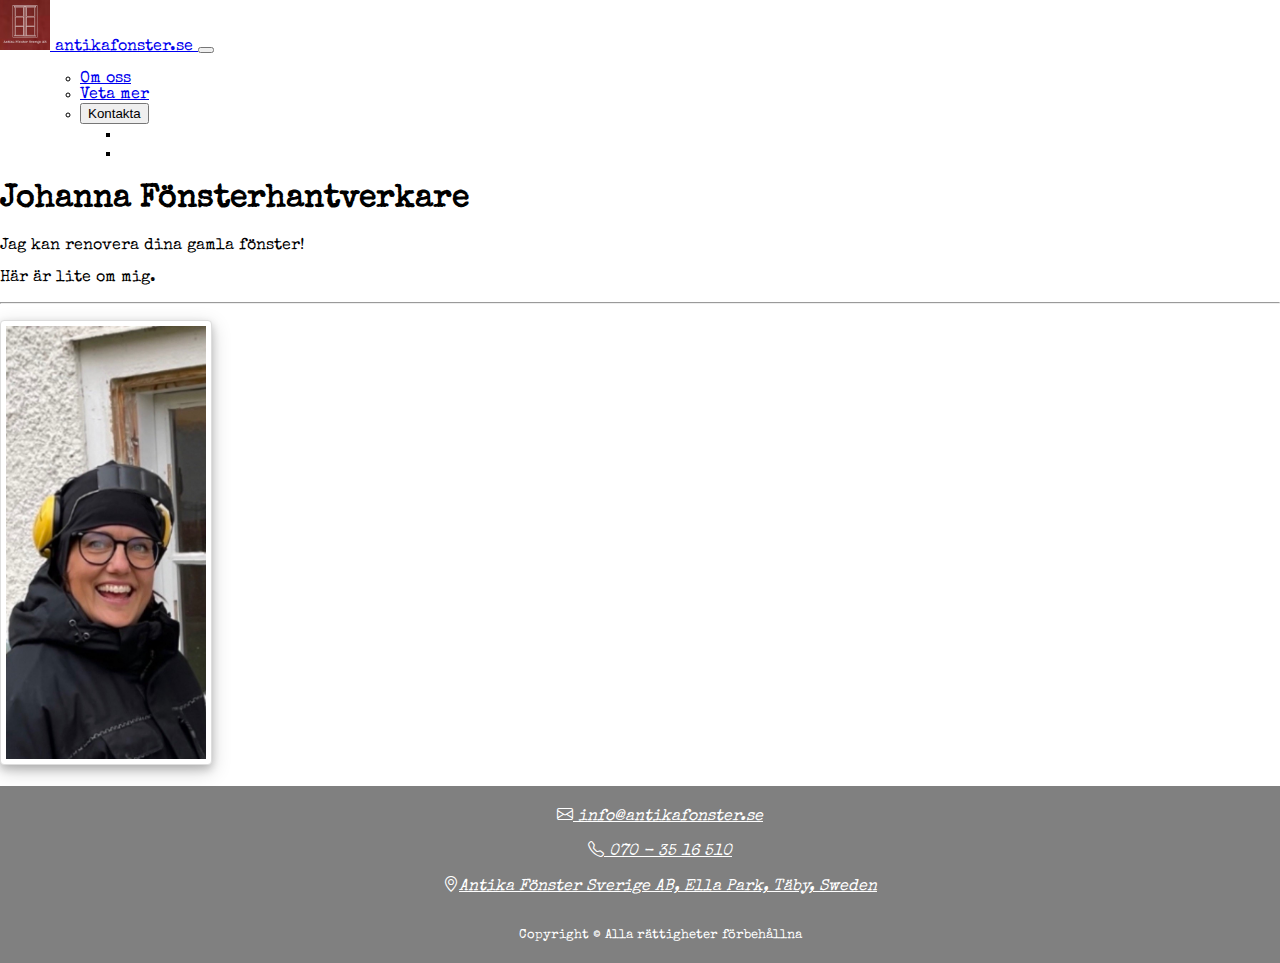
==== about.html @ 778af3ff "added more info page and about, fixed some css as well." ====
<!doctype html>
<html lang="en">
  <head>
    <meta charset="utf-8">
    <meta name="viewport" content="width=device-width, initial-scale=1">
    <title>Antika Fönster Sverige AB Täby</title>
    <link href="https://cdn.jsdelivr.net/npm/bootstrap@5.2.3/dist/css/bootstrap.min.css" rel="stylesheet" integrity="sha384-rbsA2VBKQhggwzxH7pPCaAqO46MgnOM80zW1RWuH61DGLwZJEdK2Kadq2F9CUG65" crossorigin="anonymous">
    <link rel="stylesheet" href="styles.css">

    <!-- google font -->
    <link rel="preconnect" href="https://fonts.googleapis.com">
<link rel="preconnect" href="https://fonts.gstatic.com" crossorigin>
<link href="https://fonts.googleapis.com/css2?family=Courgette&family=Special+Elite&display=swap" rel="stylesheet">
<link href="https://fonts.googleapis.com/css2?family=Courgette&display=swap" rel="stylesheet">


    <!-- icon set -->
    <link rel="stylesheet" href="https://cdn.jsdelivr.net/npm/bootstrap-icons@1.10.4/font/bootstrap-icons.css">
    <link rel="icon" type="image/x-icon" href="./img/favicon.ico">


  </head>
  <body>

    <nav class="navbar navbar-expand-lg navbar-dark bg-dark">
      <div class="container">
        <a class="navbar-brand" href="index.html">
          <img style="height: 50px;" src="./img/logo.jpg" alt="">
          antikafonster.se
        </a>
        <button class="navbar-toggler" type="button" data-bs-toggle="collapse" data-bs-target="#navbarSupportedContent" aria-controls="navbarSupportedContent" aria-expanded="false" aria-label="Toggle navigation">
          <span class="navbar-toggler-icon"></span>
        </button>
        <div class="collapse navbar-collapse" id="navbarSupportedContent">
          <ul class="navbar-nav me-auto mb-2 mb-lg-0">

          <ul class="navbar-nav me-auto mb-2 mb-lg-0">

            <li class="nav-item">
              <a class="nav-link active" href="about.html">Om oss </a>
            </li>

            <li class="nav-item">
              <a class="nav-link" href="more.html"> Veta mer </a>
            </li>


           <li class="nav-item dropdown">
              <button class="btn btn-dark dropdown-toggle" data-bs-toggle="dropdown" aria-expanded="false">
                Kontakta
              </button>
              <ul class="dropdown-menu dropdown-menu-dark">
                <li>
                  <a class="dropdown-item" style="color: white;" href="mailto:info@antikafonster.se">
                    <i class="bi bi-envelope"> info@antikafonster.se</i>
                  </a>
                </li>
                <li>
                  <a style="color:white;" class="dropdown-item" href="tel:0703516510">
                    <i class="bi bi-telephone"> 070 - 35 16 510 </i>
                  </a>
                </li>
              </ul>
            </li>
          </ul>
        </div>
      </div>
    </nav>

<p></p>

<div class="container my-5">
<div class="row">

    <div class="col-sm-12 col-md-6">
      <h1>Johanna Fönsterhantverkare</h1>
      <div class="col-lg-8 px-0">
        <p class="fs-5">
          Jag kan renovera dina gamla fönster!
        </p>
        <p>
            Här är lite om mig.
        </p>
        <hr class="col-1 my-4">
        <p></p>
      </div>
    </div>


    <div class="col-sm col-md-6">
        <img class="profileimg poloroid"
            src="./img/johanna.jpg"  alt="johanna">
    </div>

  </div>
</div>











<p></p>


<footer class="footer mt-auto">
<div class="container">
  <div class="row">

    <div class="col-md-4 col-sm-12">
      <a style="color: white;" href="mailto:info@antikafonster.se">
        <i class="bi bi-envelope"> info@antikafonster.se</i>
      </a>
      <br>
      <br>
    </div>
    <div class="col-md-4 col-sm-12">
      <a style="color:white;" href="tel:0703516510"><i class="bi bi-telephone"> 070 - 35 16 510 </i></a>
      <br>
      <br>
    </div>
    <div class="col-md-4 col-sm-12">
      <i class="bi bi-geo-alt"><a style="color:white" href="https://goo.gl/maps/feidMiXMokjSXr5T7">Antika Fönster Sverige AB, Ella Park, Täby, Sweden</a></i>
    </div>
    <br>
    <br>
    <div class="col-12">
      <small>
        Copyright © Alla rättigheter förbehållna
      </small>
    </div>

  </div>
</div>

</footer>

    <script src="https://cdn.jsdelivr.net/npm/bootstrap@5.2.3/dist/js/bootstrap.bundle.min.js" integrity="sha384-kenU1KFdBIe4zVF0s0G1M5b4hcpxyD9F7jL+jjXkk+Q2h455rYXK/7HAuoJl+0I4" crossorigin="anonymous"></script>
    <script src="main.js"></script>
  </body>
</html>
---- styles.css ----
/*
 * Custom CSS
 */

:root {
  --bs-body-bg: var(--bs-gray-100);
}

body, html {
  font-family: 'Special Elite', cursive;
  margin: 0;
  height: 100%;
}


footer{
  background-color: gray;
  color: white;
  text-align: center;

  width: 100%;
  padding: 20px;
  
  bottom: 0;
  margin: 0%;
 
}

.profileimg {
    width: 200px;
}

h5{
  
  color: #7e2522;
font-weight: bold;

}

.poloroid{
    color: #7e2522;
    border: 1px solid #ddd;
    border-radius: 4px;
    padding: 5px;
    background-color: white;
    box-shadow: 0 4px 8px 0 rgba(0, 0, 0, 0.2), 0 6px 20px 0 rgba(0, 0, 0, 0.19);
}

.moreimg {
    height: auto;
    max-width: 100%;
}

.rollingimg{
    height: 70vh; 
    

}
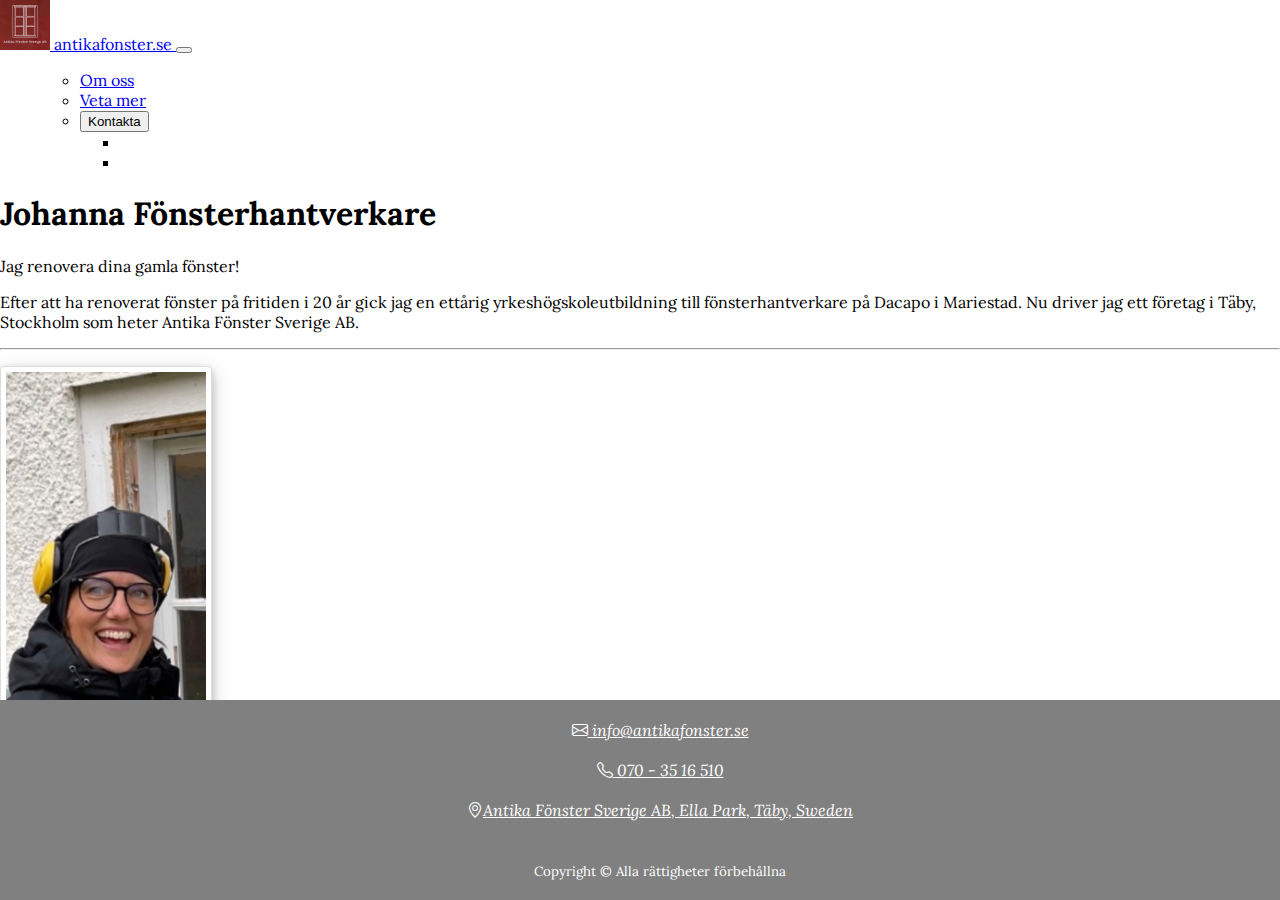
==== commit 14c02e1d: "fixed request changes" ====
--- a/about.html
+++ b/about.html
@@ -9,9 +9,8 @@
 
     <!-- google font -->
     <link rel="preconnect" href="https://fonts.googleapis.com">
-<link rel="preconnect" href="https://fonts.gstatic.com" crossorigin>
-<link href="https://fonts.googleapis.com/css2?family=Courgette&family=Special+Elite&display=swap" rel="stylesheet">
-<link href="https://fonts.googleapis.com/css2?family=Courgette&display=swap" rel="stylesheet">
+    <link rel="preconnect" href="https://fonts.gstatic.com" crossorigin>
+    <link href="https://fonts.googleapis.com/css2?family=Lora&display=swap" rel="stylesheet">
 
 
     <!-- icon set -->
@@ -76,10 +75,12 @@
       <h1>Johanna Fönsterhantverkare</h1>
       <div class="col-lg-8 px-0">
         <p class="fs-5">
-          Jag kan renovera dina gamla fönster!
+          Jag renovera dina gamla fönster!
         </p>
         <p>
-            Här är lite om mig.
+           Efter att ha renoverat fönster på fritiden i 20 år gick jag en ettårig 
+           yrkeshögskoleutbildning till fönsterhantverkare på Dacapo i Mariestad. 
+           Nu driver jag ett företag i Täby, Stockholm som heter Antika Fönster Sverige AB.
         </p>
         <hr class="col-1 my-4">
         <p></p>
@@ -108,7 +109,7 @@
 <p></p>
 
 
-<footer class="footer mt-auto">
+<footer class="little">
 <div class="container">
   <div class="row">
 
--- a/styles.css
+++ b/styles.css
@@ -7,7 +7,7 @@
 }
 
 body, html {
-  font-family: 'Special Elite', cursive;
+  font-family: 'Lora', serif;
   margin: 0;
   height: 100%;
 }
@@ -24,6 +24,10 @@
   bottom: 0;
   margin: 0%;
  
+}
+.little{
+  position: absolute;
+  bottom: 0;
 }
 
 .profileimg {
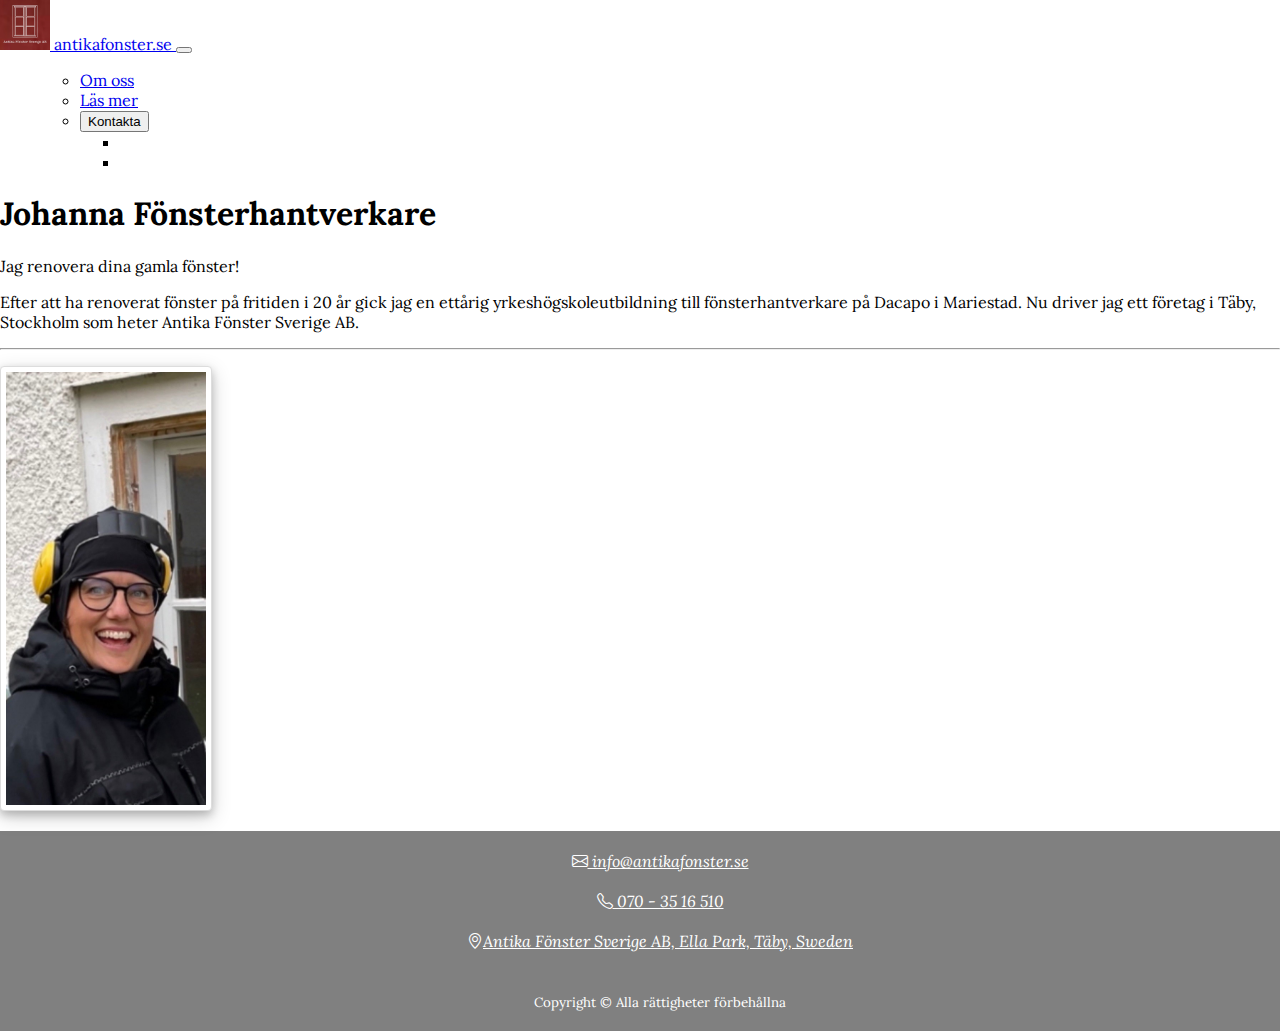
==== commit e5100ba2: "added text to read more and change name form want to now more to read more" ====
--- a/about.html
+++ b/about.html
@@ -40,7 +40,7 @@
             </li>
 
             <li class="nav-item">
-              <a class="nav-link" href="more.html"> Veta mer </a>
+              <a class="nav-link" href="more.html"> Läs mer </a>
             </li>
 
 
--- a/styles.css
+++ b/styles.css
@@ -26,7 +26,6 @@
  
 }
 .little{
-  position: absolute;
   bottom: 0;
 }
 
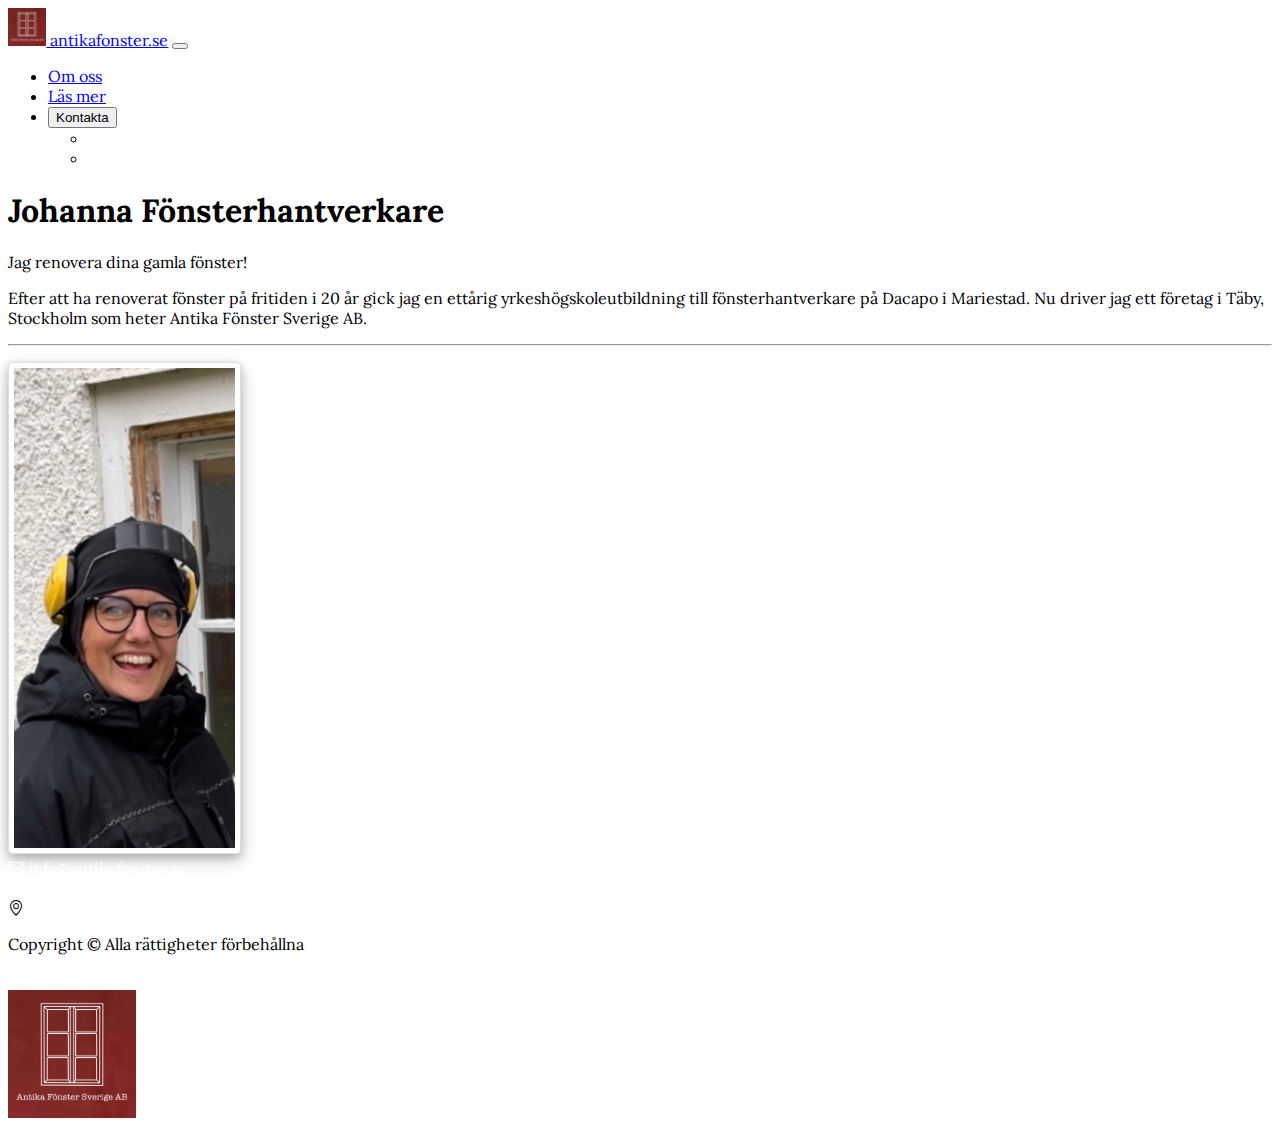
==== commit 4fc6787a: "new design" ====
--- a/about.html
+++ b/about.html
@@ -1,147 +1,119 @@
-<!doctype html>
+<!DOCTYPE html>
 <html lang="en">
-  <head>
-    <meta charset="utf-8">
-    <meta name="viewport" content="width=device-width, initial-scale=1">
-    <title>Antika Fönster Sverige AB Täby</title>
-    <link href="https://cdn.jsdelivr.net/npm/bootstrap@5.2.3/dist/css/bootstrap.min.css" rel="stylesheet" integrity="sha384-rbsA2VBKQhggwzxH7pPCaAqO46MgnOM80zW1RWuH61DGLwZJEdK2Kadq2F9CUG65" crossorigin="anonymous">
-    <link rel="stylesheet" href="styles.css">
+    <head>
+        <meta charset="utf-8" />
+        <meta name="viewport" content="width=device-width, initial-scale=1, shrink-to-fit=no" />
+        <meta name="description" content="" />
+        <meta name="author" content="" />
+        <title>Antika Fönster Sverige AB Täby</title>
 
-    <!-- google font -->
-    <link rel="preconnect" href="https://fonts.googleapis.com">
-    <link rel="preconnect" href="https://fonts.gstatic.com" crossorigin>
-    <link href="https://fonts.googleapis.com/css2?family=Lora&display=swap" rel="stylesheet">
+        <!-- Google font -->
+        <link rel="preconnect" href="https://fonts.googleapis.com">
+        <link rel="preconnect" href="https://fonts.gstatic.com" crossorigin>
+        <link href="https://fonts.googleapis.com/css2?family=Lora&display=swap" rel="stylesheet">
+
+        <!-- Favicon-->
+        <link rel="icon" type="image/x-icon" href="assets/favicon.ico" />
+
+        <!-- Core theme CSS (includes Bootstrap)-->
+        <link href="https://cdn.jsdelivr.net/npm/bootstrap@5.2.3/dist/css/bootstrap.min.css" rel="stylesheet" integrity="sha384-rbsA2VBKQhggwzxH7pPCaAqO46MgnOM80zW1RWuH61DGLwZJEdK2Kadq2F9CUG65" crossorigin="anonymous">
+        <link href="css/styles.css" rel="stylesheet" />
+
+        <!-- icons -->
+        <link rel="stylesheet" href="https://cdn.jsdelivr.net/npm/bootstrap-icons@1.10.4/font/bootstrap-icons.css">
+        <link rel="icon" type="image/x-icon" href="./img/favicon.ico">
+    </head>
+    <body>
+        <!-- Responsive navbar-->
+        <nav class="navbar navbar-expand-lg navbar-dark bg-dark">
+            <div class="container px-5">
+                <a class="navbar-brand" href="./index.html"><img src="./assets/img/logo.jpg" style="height: 2.4em;"alt=""> antikafonster.se</a>
+                <button class="navbar-toggler" type="button" data-bs-toggle="collapse" data-bs-target="#navbarSupportedContent" aria-controls="navbarSupportedContent" aria-expanded="false" aria-label="Toggle navigation"><span class="navbar-toggler-icon"></span></button>
+                <div class="collapse navbar-collapse" id="navbarSupportedContent">
+                    <ul class="navbar-nav ms-auto mb-2 mb-lg-0">
+                        <li class="nav-item">
+                            <a class="nav-link" href="about.html">Om oss </a>
+                        </li>
+                        <li class="nav-item">
+                            <a class="nav-link" href="more.html"> Läs mer </a>
+                        </li>
+                        <li class="nav-item dropdown">
+                            <button class="btn btn-dark dropdown-toggle" data-bs-toggle="dropdown" aria-expanded="false">Kontakta</button>
+                            <ul class="dropdown-menu dropdown-menu-dark">
+                                <li>
+                                <a class="dropdown-item" style="color: white;" href="mailto:info@antikafonster.se">
+                                    <i class="bi bi-envelope"> info@antikafonster.se</i>
+                                </a>
+                                </li>
+                                <li>
+                                <a style="color:white;" class="dropdown-item" href="tel:0703516510">
+                                    <i class="bi bi-telephone"> 070 - 35 16 510 </i>
+                                </a>
+                                </li>
+                            </ul>
+                        </li>
+                    </ul>
+                </div>
+            </div>
+        </nav>
+        <!-- Page Content-->
+        <div class="container px-4 px-lg-5">
+            <!-- Heading Row-->
+            <div class="row gx-4 gx-lg-5 align-items-center my-5">
+
+                    <div class="col-sm-12 col-md-6">
+                        <h1>Johanna Fönsterhantverkare</h1>
+                        <div class="col-lg-8 px-0">
+                            <p class="fs-5">
+                            Jag renovera dina gamla fönster!
+                            </p>
+                            <p>
+                            Efter att ha renoverat fönster på fritiden i 20 år gick jag en ettårig 
+                            yrkeshögskoleutbildning till fönsterhantverkare på Dacapo i Mariestad. 
+                            Nu driver jag ett företag i Täby, Stockholm som heter Antika Fönster Sverige AB.
+                            </p>
+                            <hr class="col-1 my-4">
+                            <p></p>
+                        </div>
+                    </div>
+
+                    <div class="col-sm col-md-6">
+                        <img class="profileimg poloroid"
+                            style="height: 30em;"
+                            src="./assets/img/johanna.jpg"  alt="johanna">
+                    </div>
 
 
-    <!-- icon set -->
-    <link rel="stylesheet" href="https://cdn.jsdelivr.net/npm/bootstrap-icons@1.10.4/font/bootstrap-icons.css">
-    <link rel="icon" type="image/x-icon" href="./img/favicon.ico">
+            </div>
+        </div>
+        <!-- Footer-->
+        <footer class="py-5 bg-dark">
 
-
-  </head>
-  <body>
-
-    <nav class="navbar navbar-expand-lg navbar-dark bg-dark">
-      <div class="container">
-        <a class="navbar-brand" href="index.html">
-          <img style="height: 50px;" src="./img/logo.jpg" alt="">
-          antikafonster.se
-        </a>
-        <button class="navbar-toggler" type="button" data-bs-toggle="collapse" data-bs-target="#navbarSupportedContent" aria-controls="navbarSupportedContent" aria-expanded="false" aria-label="Toggle navigation">
-          <span class="navbar-toggler-icon"></span>
-        </button>
-        <div class="collapse navbar-collapse" id="navbarSupportedContent">
-          <ul class="navbar-nav me-auto mb-2 mb-lg-0">
-
-          <ul class="navbar-nav me-auto mb-2 mb-lg-0">
-
-            <li class="nav-item">
-              <a class="nav-link active" href="about.html">Om oss </a>
-            </li>
-
-            <li class="nav-item">
-              <a class="nav-link" href="more.html"> Läs mer </a>
-            </li>
-
-
-           <li class="nav-item dropdown">
-              <button class="btn btn-dark dropdown-toggle" data-bs-toggle="dropdown" aria-expanded="false">
-                Kontakta
-              </button>
-              <ul class="dropdown-menu dropdown-menu-dark">
-                <li>
-                  <a class="dropdown-item" style="color: white;" href="mailto:info@antikafonster.se">
-                    <i class="bi bi-envelope"> info@antikafonster.se</i>
-                  </a>
-                </li>
-                <li>
-                  <a style="color:white;" class="dropdown-item" href="tel:0703516510">
-                    <i class="bi bi-telephone"> 070 - 35 16 510 </i>
-                  </a>
-                </li>
-              </ul>
-            </li>
-          </ul>
-        </div>
-      </div>
-    </nav>
-
-<p></p>
-
-<div class="container my-5">
-<div class="row">
-
-    <div class="col-sm-12 col-md-6">
-      <h1>Johanna Fönsterhantverkare</h1>
-      <div class="col-lg-8 px-0">
-        <p class="fs-5">
-          Jag renovera dina gamla fönster!
-        </p>
-        <p>
-           Efter att ha renoverat fönster på fritiden i 20 år gick jag en ettårig 
-           yrkeshögskoleutbildning till fönsterhantverkare på Dacapo i Mariestad. 
-           Nu driver jag ett företag i Täby, Stockholm som heter Antika Fönster Sverige AB.
-        </p>
-        <hr class="col-1 my-4">
-        <p></p>
-      </div>
-    </div>
-
-
-    <div class="col-sm col-md-6">
-        <img class="profileimg poloroid"
-            src="./img/johanna.jpg"  alt="johanna">
-    </div>
-
-  </div>
-</div>
-
-
-
-
-
-
-
-
-
-
-
-<p></p>
-
-
-<footer class="little">
-<div class="container">
-  <div class="row">
-
-    <div class="col-md-4 col-sm-12">
-      <a style="color: white;" href="mailto:info@antikafonster.se">
-        <i class="bi bi-envelope"> info@antikafonster.se</i>
-      </a>
-      <br>
-      <br>
-    </div>
-    <div class="col-md-4 col-sm-12">
-      <a style="color:white;" href="tel:0703516510"><i class="bi bi-telephone"> 070 - 35 16 510 </i></a>
-      <br>
-      <br>
-    </div>
-    <div class="col-md-4 col-sm-12">
-      <i class="bi bi-geo-alt"><a style="color:white" href="https://goo.gl/maps/feidMiXMokjSXr5T7">Antika Fönster Sverige AB, Ella Park, Täby, Sweden</a></i>
-    </div>
-    <br>
-    <br>
-    <div class="col-12">
-      <small>
-        Copyright © Alla rättigheter förbehållna
-      </small>
-    </div>
-
-  </div>
-</div>
-
-</footer>
-
-    <script src="https://cdn.jsdelivr.net/npm/bootstrap@5.2.3/dist/js/bootstrap.bundle.min.js" integrity="sha384-kenU1KFdBIe4zVF0s0G1M5b4hcpxyD9F7jL+jjXkk+Q2h455rYXK/7HAuoJl+0I4" crossorigin="anonymous"></script>
-    <script src="main.js"></script>
-  </body>
+            <div class="container px-4 px-lg-5 text-center">
+                <div class="row">
+                    <div class="col-md-4 col-sm-12">
+                        <a style="color: white;" href="mailto:info@antikafonster.se">
+                            <i class="bi bi-envelope"> info@antikafonster.se</i>
+                        </a>
+                    </div>
+                    <div class="col-md-4 col-sm-12">
+                        <a style="color:white;" href="tel:0703516510"><i class="bi bi-telephone"> 070 - 35 16 510 </i></a>
+                    </div>
+                    <div class="col-md-4 col-sm-12">
+                        <i class="bi bi-geo-alt"><a style="color:white" href="https://goo.gl/maps/feidMiXMokjSXr5T7">Antika Fönster Sverige AB, Ella Park, Täby, Sweden</a></i>
+                    </div>
+                </div>
+            </div>
+            <p></p>
+            <div class="container px-4 px-lg-5"><p class="m-0 text-center text-white">Copyright &copy; Alla rättigheter förbehållna</p></div>
+            <div class="container px-4 px-lg-5"><p class="m-0 text-center text-white">
+                <br>
+                            <img src="./assets/img/logo.jpg" style="height: 8em;"alt="">
+            </p></div>
+        </footer>
+        <!-- Bootstrap core JS-->
+        <script src="https://cdn.jsdelivr.net/npm/bootstrap@5.2.3/dist/js/bootstrap.bundle.min.js"></script>
+        <!-- Core theme JS-->
+        <script src="js/scripts.js"></script>
+    </body>
 </html>
--- a/css/styles.css
+++ b/css/styles.css
@@ -0,0 +1,35 @@
+html, body {
+    font-family: 'Lora', serif;
+}
+
+.falured{
+    background-color: #7e2522;
+    color: white;
+}
+.btn-falured{
+    background-color: #7e2522;
+    color: white;
+}
+
+.btn-falured:hover{
+    background-color: #ae7573;
+    color: black;
+}
+
+.falured a {
+    color: white;
+}
+
+
+.poloroid{
+    color: #7e2522;
+    border: 1px solid #ddd;
+    border-radius: 4px;
+    padding: 5px;
+    background-color: white;
+    box-shadow: 0 4px 8px 0 rgba(0, 0, 0, 0.2), 0 6px 20px 0 rgba(0, 0, 0, 0.19);
+}
+
+.card{
+    box-shadow: 0 4px 8px 0 rgba(0, 0, 0, 0.2), 0 6px 20px 0 rgba(0, 0, 0, 0.19);
+}